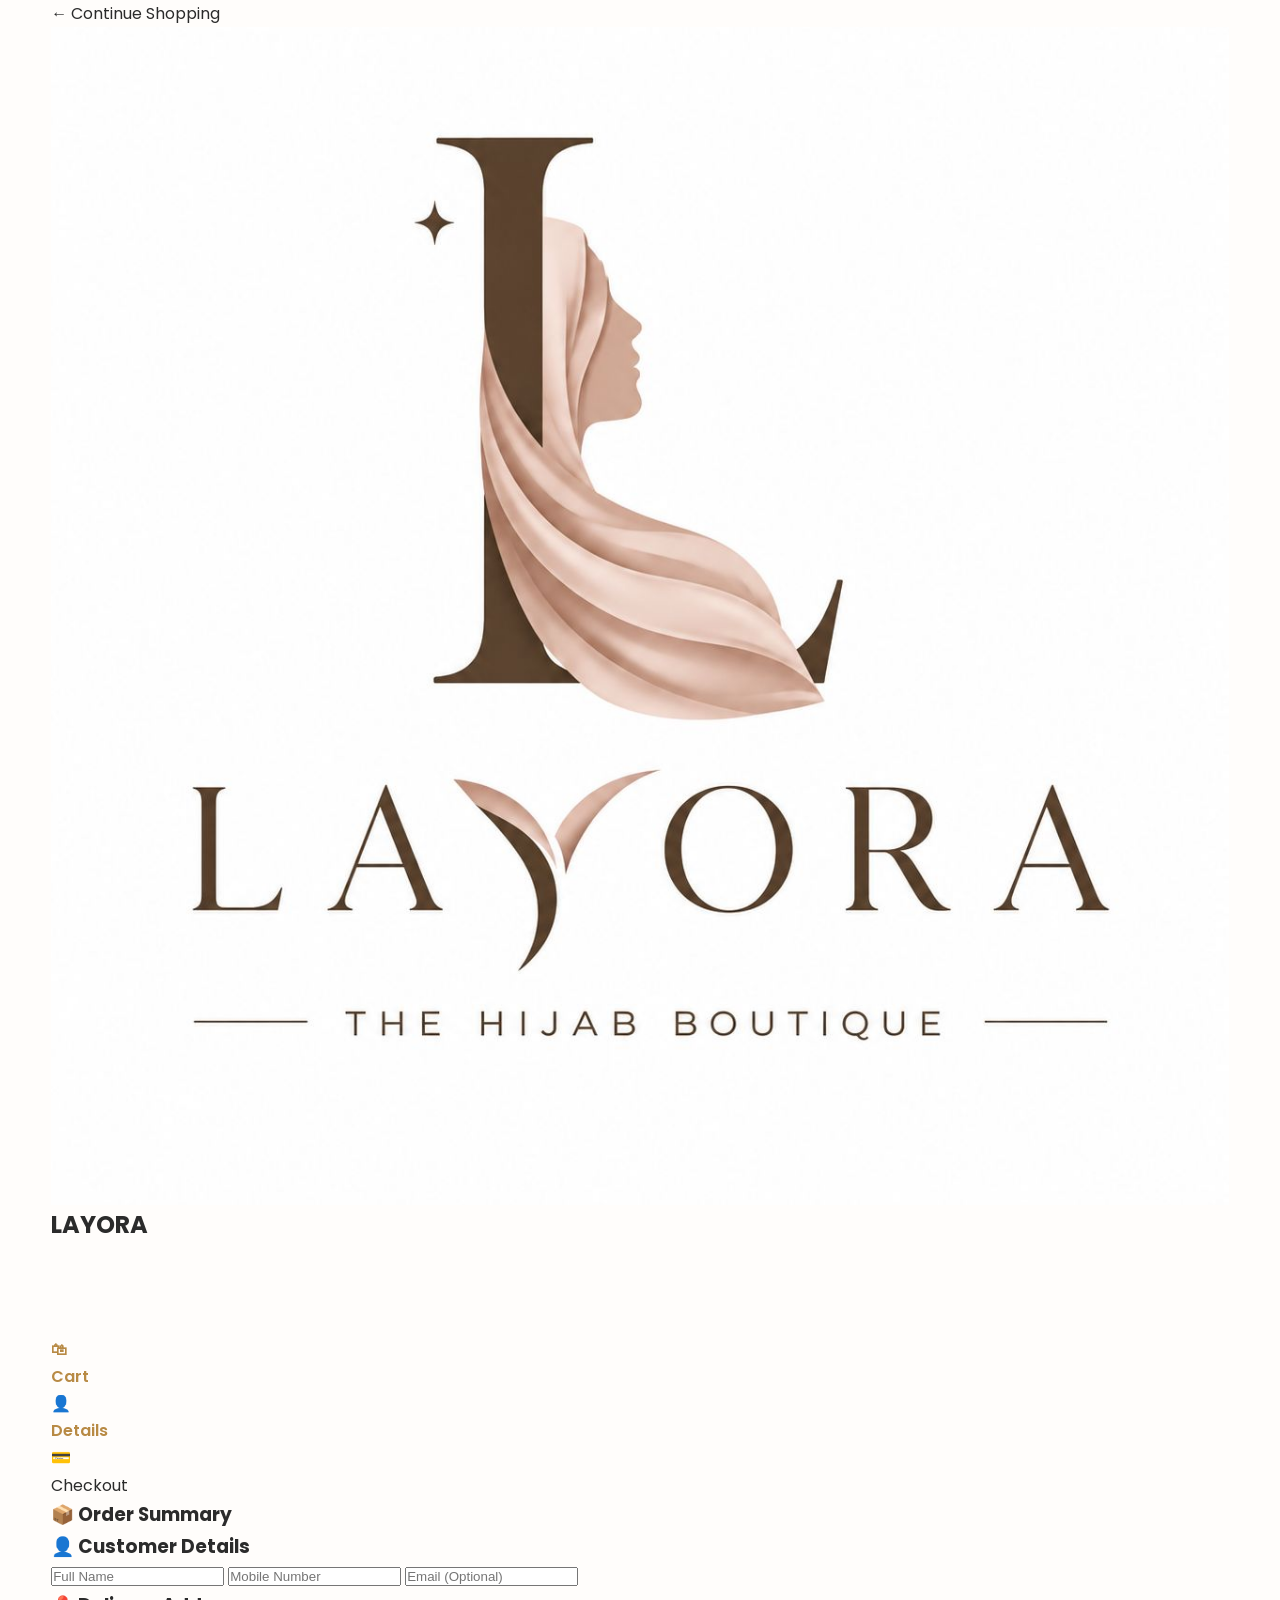
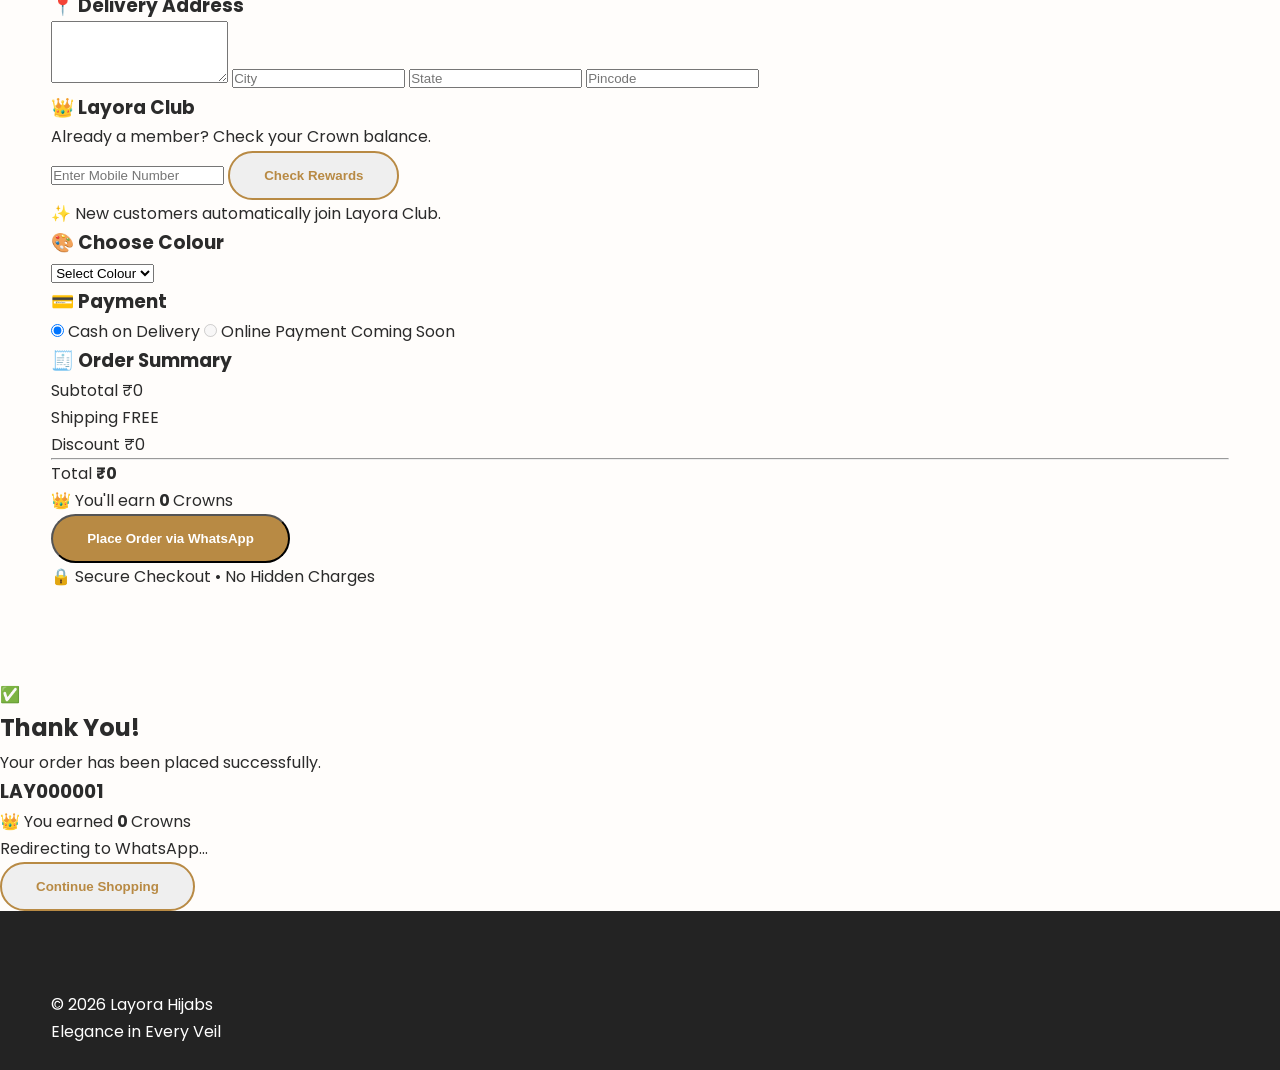
==== checkout.html @ d1447b3b "Create checkout.html" ====
<!DOCTYPE html>
<html lang="en">

<head>

<meta charset="UTF-8">
<meta name="viewport" content="width=device-width, initial-scale=1.0">

<title>Secure Checkout | Layora</title>

<link rel="stylesheet" href="css/variables.css">
<link rel="stylesheet" href="css/style.css">

<link rel="preconnect" href="https://fonts.googleapis.com">

<link href="https://fonts.googleapis.com/css2?family=Poppins:wght@300;400;500;600;700&family=Cormorant+Garamond:wght@600;700&display=swap" rel="stylesheet">

</head>

<body>

<header class="checkout-header">

<div class="container">

<a href="collections.html" class="back-btn">

← Continue Shopping

</a>

<div class="checkout-logo">

<img src="photos/logo.jpg">

<h2>LAYORA</h2>

</div>

</div>

</header>

<section class="checkout">

<div class="container">

<div class="checkout-progress">

<div class="step active">

🛍

<p>Cart</p>

</div>

<div class="line"></div>

<div class="step active">

👤

<p>Details</p>

</div>

<div class="line"></div>

<div class="step">

💳

<p>Checkout</p>

</div>

</div>

<div class="checkout-grid">

<div class="checkout-left">

<div class="checkout-card">

<h3>

📦 Order Summary

</h3>

<div id="orderSummary">

<!-- Product loads here -->

</div>

</div>

<div class="checkout-card">

<h3>

👤 Customer Details

</h3>

<input

type="text"

id="customerName"

placeholder="Full Name"

required>

<input

type="tel"

id="customerPhone"

placeholder="Mobile Number"

maxlength="10"

required>

<input

type="email"

id="customerEmail"

placeholder="Email (Optional)">

</div>

<div class="checkout-card">

<h3>

📍 Delivery Address

</h3>

<textarea

id="customerAddress"

rows="4"

placeholder="Complete Address"

required>

</textarea>

<input

type="text"

id="customerCity"

placeholder="City">

<input

type="text"

id="customerState"

placeholder="State">

<input

type="number"

id="customerPincode"

placeholder="Pincode">

</div><!-- ==========================================
LAYORA CLUB
========================================== -->

<div class="checkout-card">

<h3>👑 Layora Club</h3>

<p>Already a member? Check your Crown balance.</p>

<div class="reward-check">

<input
type="tel"
id="rewardPhone"
placeholder="Enter Mobile Number">

<button
type="button"
id="checkRewardsBtn"
class="secondary-btn">

Check Rewards

</button>

</div>

<div id="rewardResult" class="reward-result">

<p>✨ New customers automatically join Layora Club.</p>

</div>

</div>

<!-- ==========================================
PRODUCT OPTIONS
========================================== -->

<div class="checkout-card">

<h3>🎨 Choose Colour</h3>

<select id="selectedColour">

<option value="">Select Colour</option>

<option>Black</option>

<option>White</option>

<option>Beige</option>

<option>Mocha</option>

<option>Olive</option>

<option>Grey</option>

<option>Other</option>

</select>

<input
type="text"
id="otherColour"
placeholder="Enter Colour"
style="display:none;margin-top:15px;">

</div>

</div>

<!-- ==========================================
RIGHT SIDE
========================================== -->

<div class="checkout-right">

<div class="checkout-card">

<h3>💳 Payment</h3>

<label class="payment-option">

<input
type="radio"
name="payment"
value="COD"
checked>

Cash on Delivery

</label>

<label class="payment-option">

<input
type="radio"
name="payment"
value="ONLINE"
disabled>

Online Payment

<span class="coming-soon">

Coming Soon

</span>

</label>

</div>

<div class="checkout-card">

<h3>🧾 Order Summary</h3>

<div class="summary-row">

<span>Subtotal</span>

<span id="subtotalPrice">₹0</span>

</div>

<div class="summary-row">

<span>Shipping</span>

<span>FREE</span>

</div>

<div class="summary-row">

<span>Discount</span>

<span id="discountPrice">₹0</span>

</div>

<hr>

<div class="summary-total">

<span>Total</span>

<strong id="finalPrice">

₹0

</strong>

</div>

<div class="earn-crowns">

👑

You'll earn

<strong id="earnCrowns">

0

</strong>

Crowns

</div>

<button
id="placeOrderBtn"
class="primary-btn full-width">

Place Order via WhatsApp

</button>

<p class="checkout-note">

🔒 Secure Checkout • No Hidden Charges

</p>

</div>

</div>

</div>

</div>

</section><!-- ==========================================
SUCCESS POPUP
========================================== -->

<div id="successPopup" class="success-popup">

<div class="success-card">

<div class="success-icon">

✅

</div>

<h2>

Thank You!

</h2>

<p>

Your order has been placed successfully.

</p>

<h3 id="successOrderId">

LAY000001

</h3>

<div class="reward-earned">

👑 You earned

<strong id="successCrowns">

0

</strong>

Crowns

</div>

<p>

Redirecting to WhatsApp...

</p>

<div class="loading-bar">

<div class="loading-progress"></div>

</div>

<button onclick="window.location='index.html'" class="secondary-btn">

Continue Shopping

</button>

</div>

</div>

<!-- ==========================================
FOOTER
========================================== -->

<footer class="checkout-footer">

<div class="container">

<p>

© 2026 Layora Hijabs

</p>

<p>

Elegance in Every Veil

</p>

</div>

</footer>

<script src="js/products.js"></script>
<script src="js/utils.js"></script>
<script src="js/whatsapp.js"></script>
<script src="js/script.js"></script>

<script>

const colour=document.getElementById("selectedColour");
const other=document.getElementById("otherColour");

if(colour){

colour.addEventListener("change",()=>{

other.style.display=

colour.value==="Other"

?"block"

:"none";

});

}

</script>

</body>

</html>
---- css/variables.css ----
/* ==========================================
LAYORA V2 DESIGN SYSTEM
========================================== */

:root{

/* Luxury Brand Colors */

--primary:#B76E79;
--primary-dark:#9F5B67;
--secondary:#D4AF37;
--secondary-light:#E8C86B;

--background:#FFFDFB;
--surface:#FFFFFF;

--soft-pink:#FDF2F5;
--light-pink:#F8E8EE;

--text:#2D2D2D;
--text-light:#6E6E6E;

--border:#ECECEC;

--success:#4CAF50;
--danger:#E53935;

--white:#FFFFFF;
--black:#111111;

/* Typography */

--heading-font:"Cormorant Garamond",serif;
--body-font:"Poppins",sans-serif;

/* Font Sizes */

--fs-xs:12px;
--fs-sm:14px;
--fs-md:16px;
--fs-lg:18px;
--fs-xl:22px;
--fs-2xl:32px;
--fs-3xl:42px;
--fs-4xl:56px;

/* Font Weight */

--fw-light:300;
--fw-normal:400;
--fw-medium:500;
--fw-semibold:600;
--fw-bold:700;

/* Border Radius */

--radius-sm:8px;
--radius-md:14px;
--radius-lg:20px;
--radius-xl:30px;
--radius-round:999px;

/* Shadows */

--shadow-sm:0 4px 12px rgba(0,0,0,.05);

--shadow-md:0 10px 25px rgba(0,0,0,.08);

--shadow-lg:0 20px 50px rgba(0,0,0,.12);

--shadow-gold:0 12px 35px rgba(212,175,55,.25);

/* Transition */

--transition:all .35s ease;

/* Max Width */

--container:1280px;

/* Spacing */

--space-xs:8px;
--space-sm:16px;
--space-md:24px;
--space-lg:40px;
--space-xl:60px;
--space-2xl:90px;

/* Gradient */

--gradient-primary:linear-gradient(
135deg,
#FDF2F5 0%,
#FFFDFB 50%,
#F8E8EE 100%
);

--gradient-gold:linear-gradient(
135deg,
#D4AF37,
#F2D57A
);

}
---- css/style.css ----
/* ==========================================
LAYORA V2
PREMIUM STYLES
========================================== */

/* RESET */

*{
margin:0;
padding:0;
box-sizing:border-box;
}

html{
scroll-behavior:smooth;
}

body{

font-family:'Poppins',sans-serif;

background:#FFFDFB;

color:#2b2b2b;

line-height:1.7;

overflow-x:hidden;

}

/* LINKS */

a{

text-decoration:none;

color:inherit;

transition:.35s;

}

/* IMAGES */

img{

display:block;

max-width:100%;

height:auto;

}

/* CONTAINER */

.container{

width:min(92%,1300px);

margin:auto;

}

/* SECTION */

section{

padding:90px 0;

}

/* SECTION TITLE */

.section-title{

text-align:center;

margin-bottom:60px;

}

.section-title h5{

font-size:14px;

letter-spacing:4px;

text-transform:uppercase;

color:#c9a227;

margin-bottom:12px;

}

.section-title h2{

font-family:'Cormorant Garamond',serif;

font-size:56px;

font-weight:700;

color:#3b2f2f;

margin-bottom:15px;

}

.section-title p{

max-width:700px;

margin:auto;

color:#777;

}

/* HEADER */

.site-header{

position:sticky;

top:0;

z-index:1000;

background:#fff;

box-shadow:0 5px 25px rgba(0,0,0,.08);

}

.header-container{

display:flex;

justify-content:space-between;

align-items:center;

padding:18px 0;

}

.logo img{

height:58px;

width:auto;

}

nav ul{

display:flex;

gap:30px;

align-items:center;

list-style:none;

}

nav a{

font-weight:500;

}

nav a:hover{

color:#b88a44;

}

.menu-toggle{

display:none;

font-size:30px;

background:none;

border:none;

cursor:pointer;

}

/* BUTTONS */

.primary-btn{

display:inline-flex;

justify-content:center;

align-items:center;

padding:15px 34px;

border-radius:50px;

background:#b88a44;

color:#fff;

font-weight:600;

transition:.35s;

}

.primary-btn:hover{

transform:translateY(-3px);

background:#9d7538;

}

.secondary-btn{

display:inline-flex;

justify-content:center;

align-items:center;

padding:15px 34px;

border:2px solid #b88a44;

border-radius:50px;

color:#b88a44;

font-weight:600;

transition:.35s;

}

.secondary-btn:hover{

background:#b88a44;

color:white;

}/* ==========================================
HERO
========================================== */

.hero{

background:linear-gradient(135deg,#fffdfb,#fdf4ef);

padding:100px 0;

}

.hero-grid{

display:grid;

grid-template-columns:1fr 1fr;

align-items:center;

gap:60px;

}

.hero-content h5{

font-size:14px;

letter-spacing:4px;

text-transform:uppercase;

color:#b88a44;

margin-bottom:15px;

}

.hero-content h1{

font-family:'Cormorant Garamond',serif;

font-size:68px;

line-height:1.1;

color:#2b2b2b;

margin-bottom:20px;

}

.hero-content h1 span{

display:block;

color:#b88a44;

}

.hero-content p{

font-size:18px;

color:#666;

max-width:550px;

margin-bottom:35px;

}

.hero-buttons{

display:flex;

gap:18px;

flex-wrap:wrap;

}

.hero-image img{

border-radius:30px;

box-shadow:0 25px 60px rgba(0,0,0,.12);

}

/* ==========================================
CATEGORY
========================================== */

.categories{

background:#fff;

}

.category-grid{

display:grid;

grid-template-columns:repeat(4,1fr);

gap:25px;

margin-top:40px;

}

.category-grid a{

background:white;

border-radius:22px;

overflow:hidden;

box-shadow:0 8px 30px rgba(0,0,0,.08);

transition:.35s;

}

.category-grid a:hover{

transform:translateY(-8px);

}

.category-grid img{

height:300px;

object-fit:cover;

}

.category-grid h3{

padding:18px;

text-align:center;

font-family:'Cormorant Garamond',serif;

font-size:28px;

}

/* ==========================================
PRODUCT GRID
========================================== */

.product-grid{

display:grid;

grid-template-columns:repeat(4,1fr);

gap:28px;

margin-top:40px;

}

.product-card{

background:#fff;

border-radius:22px;

overflow:hidden;

box-shadow:0 10px 30px rgba(0,0,0,.08);

transition:.35s;

}

.product-card:hover{

transform:translateY(-8px);

}

.product-card img{

height:340px;

object-fit:cover;

}

.product-info{

padding:18px;

}

.product-category{

font-size:13px;

color:#999;

margin-bottom:8px;

text-transform:uppercase;

letter-spacing:2px;

}

.product-title{

font-size:22px;

font-family:'Cormorant Garamond',serif;

margin-bottom:10px;

}

.product-price{

display:flex;

gap:10px;

align-items:center;

margin-bottom:18px;

}

.offer-price{

font-size:24px;

font-weight:700;

color:#b88a44;

}

.original-price{

text-decoration:line-through;

color:#999;

}

.product-buttons{

display:flex;

}

.details-btn{

width:100%;

text-align:center;

padding:14px;

background:#b88a44;

color:white;

border-radius:12px;

font-weight:600;

transition:.35s;

}

.details-btn:hover{

background:#9d7538;

}

.center-btn{

text-align:center;

margin-top:45px;

}

/* ==========================================
WHY LAYORA
========================================== */

.why-grid{

display:grid;

grid-template-columns:repeat(4,1fr);

gap:25px;

margin-top:50px;

}

.why-card{

background:white;

padding:35px 25px;

text-align:center;

border-radius:22px;

box-shadow:0 10px 25px rgba(0,0,0,.08);

transition:.35s;

}

.why-card:hover{

transform:translateY(-8px);

}

.why-icon{

font-size:50px;

margin-bottom:20px;

}

.why-card h3{

font-family:'Cormorant Garamond',serif;

font-size:28px;

margin-bottom:15px;

}

.why-card p{

color:#777;

font-size:15px;

}/* ==========================================
LAYORA CLUB
========================================== */

.loyalty-section{

background:linear-gradient(135deg,#fff8f1,#fffdfb);

}

.loyalty-container{

display:grid;

grid-template-columns:1fr 1fr;

gap:60px;

align-items:center;

}

.loyalty-image img{

border-radius:28px;

box-shadow:0 20px 50px rgba(0,0,0,.12);

}

.loyalty-text h5{

color:#b88a44;

letter-spacing:4px;

margin-bottom:12px;

}

.loyalty-text h2{

font-family:'Cormorant Garamond',serif;

font-size:58px;

margin-bottom:20px;

}

.loyalty-text p{

color:#666;

margin-bottom:20px;

}

.loyalty-text ul{

list-style:none;

margin-bottom:35px;

}

.loyalty-text li{

margin-bottom:12px;

font-size:17px;

}

/* ==========================================
STORE
========================================== */

.store-grid{

display:grid;

grid-template-columns:1fr 1fr;

gap:60px;

align-items:center;

}

.store-image img{

border-radius:28px;

height:520px;

object-fit:cover;

box-shadow:0 20px 50px rgba(0,0,0,.12);

}

.store-info{

background:white;

padding:45px;

border-radius:24px;

box-shadow:0 15px 40px rgba(0,0,0,.08);

}

.store-info h3{

font-size:42px;

font-family:'Cormorant Garamond',serif;

margin-bottom:20px;

}

.store-info p{

margin-bottom:18px;

color:#666;

}

.store-buttons{

display:flex;

gap:15px;

flex-wrap:wrap;

margin-top:25px;

}

/* ==========================================
WHATSAPP CTA
========================================== */

.whatsapp-banner{

background:linear-gradient(135deg,#caa45d,#b88a44);

color:white;

text-align:center;

padding:90px 20px;

}

.whatsapp-banner h2{

font-size:52px;

font-family:'Cormorant Garamond',serif;

margin-bottom:20px;

}

.whatsapp-banner p{

max-width:700px;

margin:auto;

margin-bottom:35px;

}

/* ==========================================
FOOTER
========================================== */

footer{

background:#232323;

color:white;

padding:80px 0 25px;

}

.footer-grid{

display:grid;

grid-template-columns:repeat(4,1fr);

gap:40px;

}

.footer-logo{

width:130px;

margin-bottom:20px;

}

footer h3{

margin-bottom:20px;

font-size:24px;

font-family:'Cormorant Garamond',serif;

color:#d9b26f;

}

footer ul{

list-style:none;

}

footer li{

margin-bottom:12px;

}

footer a{

color:#ddd;

}

footer a:hover{

color:#d9b26f;

}

.copyright{

margin-top:60px;

border-top:1px solid rgba(255,255,255,.15);

padding-top:20px;

text-align:center;

color:#aaa;

}

/* ==========================================
FLOATING BUTTONS
========================================== */

.floating-whatsapp{

position:fixed;

bottom:22px;

right:22px;

width:62px;

height:62px;

background:#25D366;

border-radius:50%;

display:flex;

align-items:center;

justify-content:center;

box-shadow:0 15px 40px rgba(0,0,0,.25);

z-index:999;

}

.floating-whatsapp img{

width:32px;

}

#backToTop{

position:fixed;

right:25px;

bottom:100px;

width:52px;

height:52px;

border:none;

border-radius:50%;

background:#b88a44;

color:white;

font-size:22px;

cursor:pointer;

display:none;

}

/* ==========================================
MOBILE
========================================== */

@media(max-width:992px){

.hero-grid,
.loyalty-container,
.store-grid{

grid-template-columns:1fr;

}

.category-grid,
.product-grid,
.why-grid{

grid-template-columns:repeat(2,1fr);

}

.footer-grid{

grid-template-columns:repeat(2,1fr);

}

}

@media(max-width:768px){

.menu-toggle{

display:block;

}

#mobileMenu{

display:none;

width:100%;

margin-top:15px;

}

#mobileMenu.active{

display:block;

}

#mobileMenu ul{

display:flex;

flex-direction:column;

gap:15px;

}

.hero{

padding:70px 0;

}

.hero-content{

text-align:center;

}

.hero-content h1{

font-size:42px;

}

.hero-buttons{

flex-direction:column;

}

.primary-btn,
.secondary-btn{

width:100%;

}

.category-grid,
.product-grid,
.why-grid{

grid-template-columns:1fr;

}

.footer-grid{

grid-template-columns:1fr;

text-align:center;

}

.store-buttons{

flex-direction:column;

}

.loyalty-text h2{

font-size:40px;

}

.whatsapp-banner h2{

font-size:38px;

}

}

@media(max-width:480px){

.hero-content h1{

font-size:34px;

}

.section-title h2{

font-size:34px;

}

.logo img{

height:46px;

}

.store-info{

padding:25px;

}

}
/* ==========================================
ANNOUNCEMENT BAR
========================================== */

.announcement{
background:linear-gradient(90deg,#d4af37,#b88a44);
color:#fff;
text-align:center;
padding:12px 20px;
font-size:14px;
font-weight:500;
letter-spacing:1px;
}

/* ==========================================
LOADER
========================================== */

#loader{
position:fixed;
top:0;
left:0;
width:100%;
height:100%;
background:#fff;
display:flex;
justify-content:center;
align-items:center;
z-index:99999;
transition:.5s;
}

.loader-content{
text-align:center;
}

.loader-content img{
width:120px;
margin:auto;
margin-bottom:20px;
}

.loader-content h2{
font-family:'Cormorant Garamond',serif;
font-size:42px;
color:#b88a44;
margin-bottom:10px;
}

.loader-content p{
letter-spacing:2px;
color:#777;
}

/* ==========================================
UTILITY
========================================== */

.center-btn{
margin-top:45px;
text-align:center;
}

.active{
color:#b88a44;
font-weight:600;
}

/* ==========================================
SMOOTH ANIMATIONS
========================================== */

.product-card,
.category-grid a,
.why-card,
.store-info{
transition:.35s ease;
}

.product-card:hover,
.category-grid a:hover,
.why-card:hover{
transform:translateY(-8px);
}

.primary-btn,
.secondary-btn{
transition:.3s ease;
}

.primary-btn:hover,
.secondary-btn:hover{
transform:translateY(-3px);
}

/* ==========================================
MOBILE MENU ANIMATION
========================================== */

@media(max-width:768px){

.header-container{
flex-wrap:wrap;
}

#mobileMenu{
display:none;
width:100%;
animation:fadeMenu .25s ease;
}

#mobileMenu.active{
display:block;
}

#mobileMenu ul{
display:flex;
flex-direction:column;
gap:16px;
padding:20px 0;
}

#mobileMenu li{
width:100%;
}

#mobileMenu a{
display:block;
padding:12px;
border-radius:12px;
}

#mobileMenu a:hover{
background:#f7f3ef;
}

}

@keyframes fadeMenu{

from{
opacity:0;
transform:translateY(-15px);
}

to{
opacity:1;
transform:translateY(0);
}

}

/* ==========================================
SCROLLBAR
========================================== */

::-webkit-scrollbar{
width:8px;
}

::-webkit-scrollbar-thumb{
background:#c7a15b;
border-radius:20px;
}

::-webkit-scrollbar-track{
background:#f5f5f5;
}

/* ==========================================
IMAGE EFFECTS
========================================== */

.hero-image img,
.store-image img,
.loyalty-image img{
transition:.5s;
}

.hero-image img:hover,
.store-image img:hover,
.loyalty-image img:hover{
transform:scale(1.03);
}

/* ==========================================
SELECTION
========================================== */

::selection{
background:#d4af37;
color:white;
}
.site-header.scrolled{

box-shadow:0 8px 25px rgba(0,0,0,.12);

transition:.3s;

}
/* TOAST */

.toast{

position:fixed;

left:50%;

bottom:25px;

transform:translateX(-50%);

background:#2b2b2b;

color:#fff;

padding:14px 24px;

border-radius:30px;

opacity:0;

transition:.3s;

z-index:99999;

}

.toast.show{

opacity:1;

}
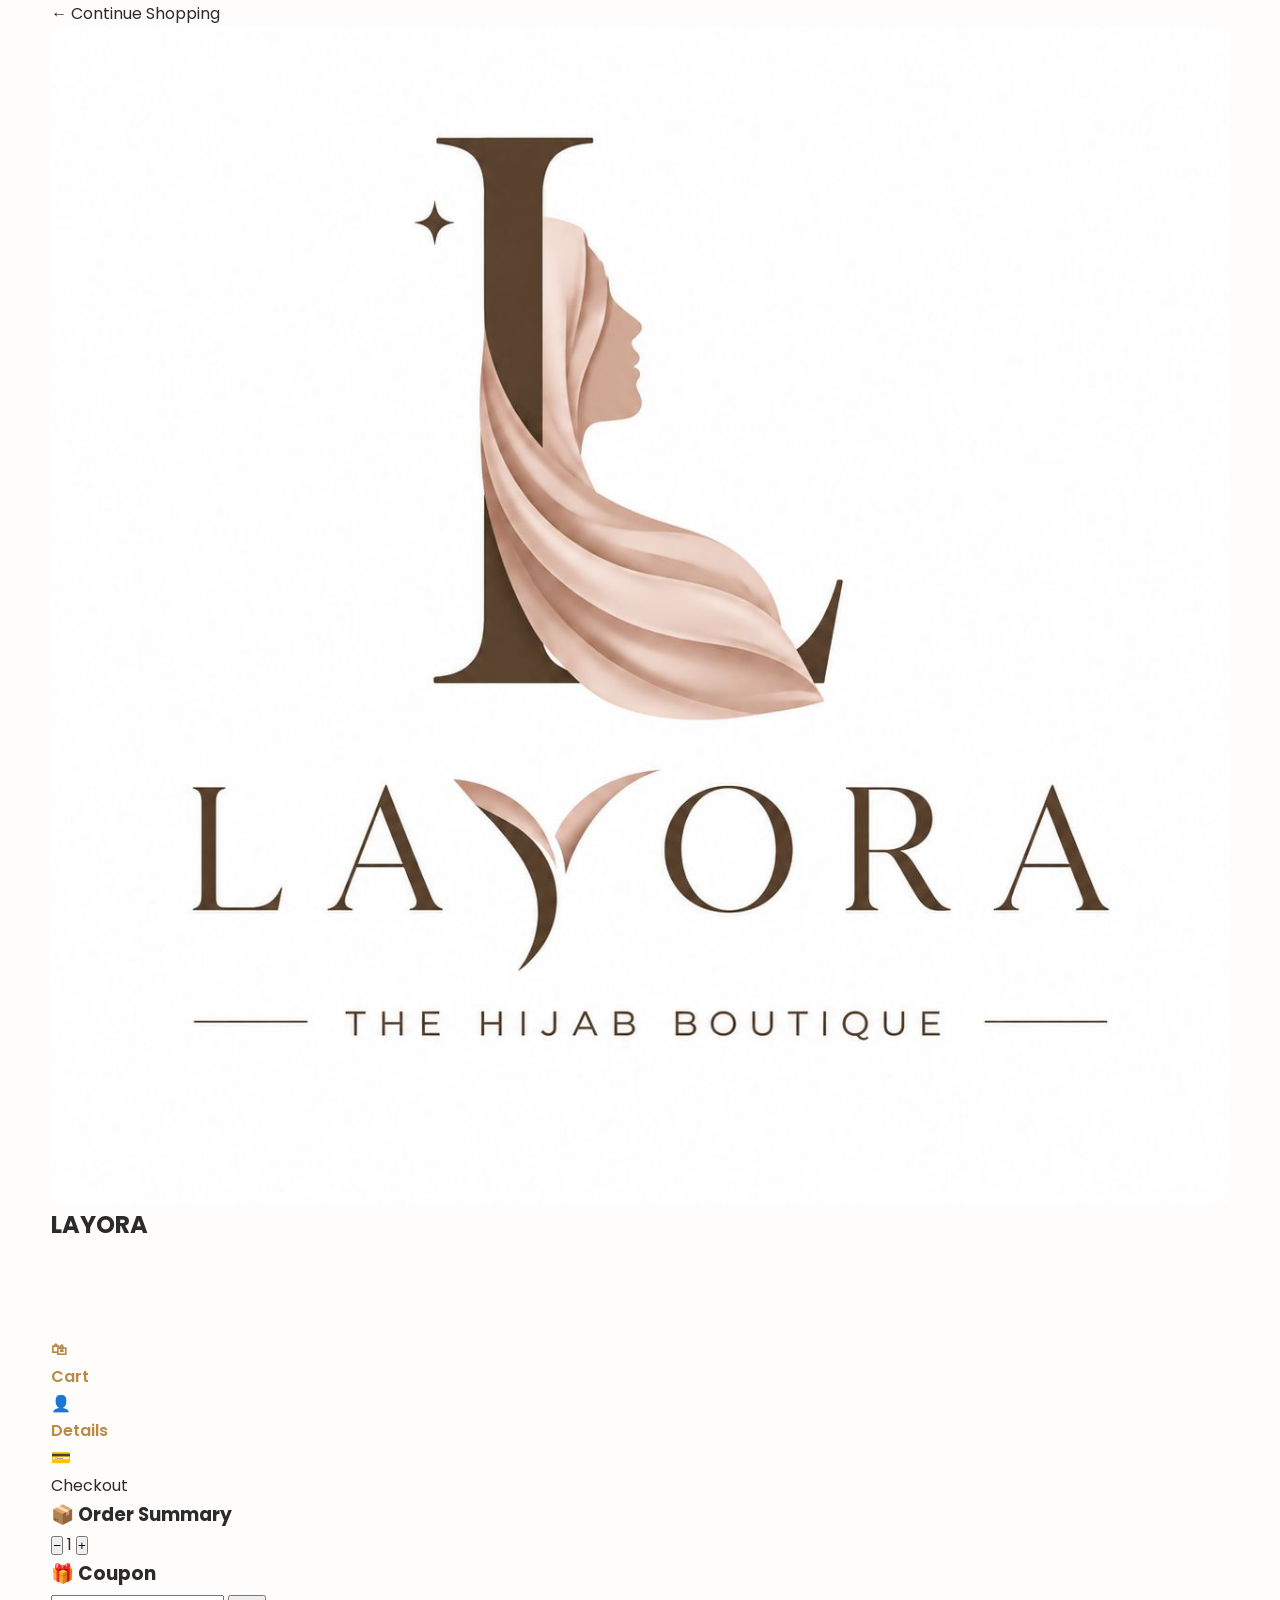
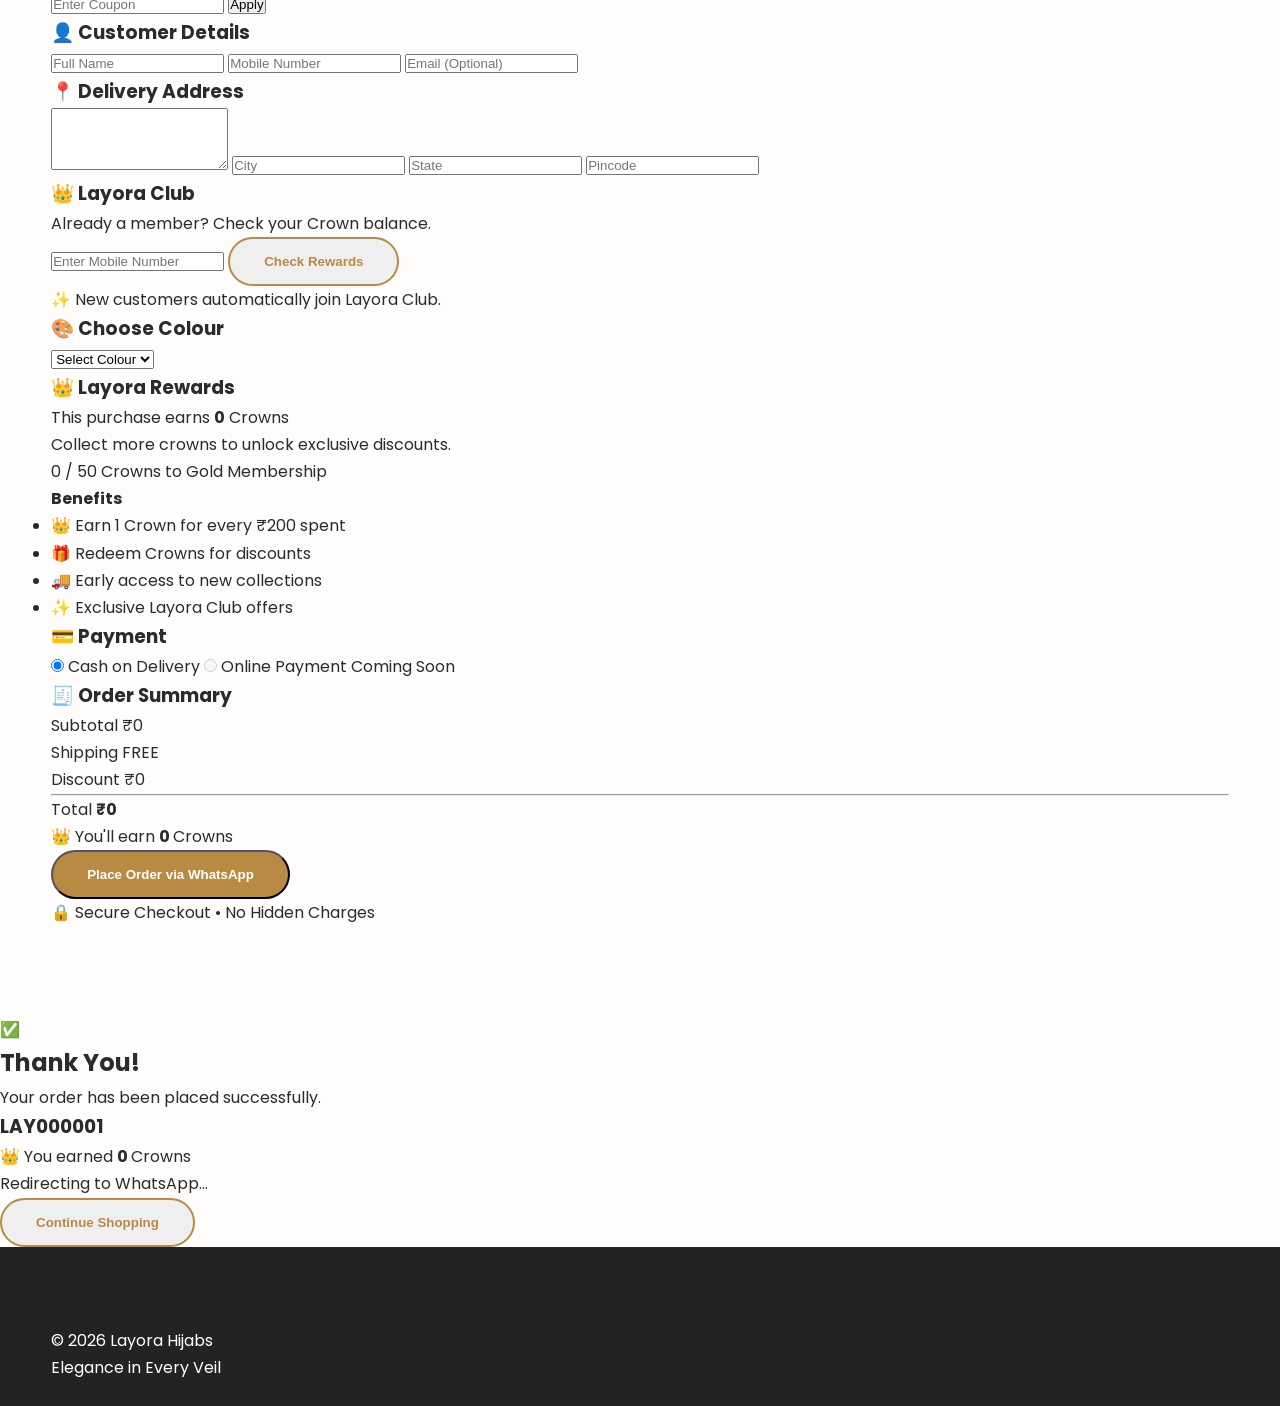
==== commit d819bd83: "Update checkout.html" ====
--- a/checkout.html
+++ b/checkout.html
@@ -83,22 +83,43 @@
 
 <div class="checkout-card">
 
-<h3>
-
-📦 Order Summary
-
-</h3>
-
-<div id="orderSummary">
-
-<!-- Product loads here -->
-
-</div>
-
-</div>
-
-<div class="checkout-card">
-
+<h3>📦 Order Summary</h3>
+
+<div id="orderSummary"></div>
+
+<div class="qty-box">
+
+<button id="qtyMinus">−</button>
+
+<span id="qtyValue">1</span>
+
+<button id="qtyPlus">+</button>
+
+</div>
+
+</div>
+<div class="checkout-card">
+
+<h3>🎁 Coupon</h3>
+
+<div class="coupon-box">
+
+<input
+type="text"
+id="couponCode"
+placeholder="Enter Coupon">
+
+<button
+id="applyCoupon"
+type="button">
+
+Apply
+
+</button>
+
+</div>
+
+</div>
 <h3>
 
 👤 Customer Details
@@ -261,6 +282,58 @@
 
 <div class="checkout-right">
 
+<!-- 👑 Crown Reward Card -->
+<div class="checkout-card crown-card">
+
+<h3>👑 Layora Rewards</h3>
+
+<div class="reward-preview">
+
+<p>
+This purchase earns
+<strong id="earnCrowns">0</strong>
+Crowns
+</p>
+
+<p>
+Collect more crowns to unlock exclusive discounts.
+</p>
+
+<div class="reward-progress">
+
+<div class="reward-progress-bar">
+
+<div id="rewardProgressFill"></div>
+
+</div>
+
+<p id="rewardProgressText">
+
+0 / 50 Crowns to Gold Membership
+
+</p>
+
+</div>
+
+<div class="reward-benefits">
+
+<h4>Benefits</h4>
+
+<ul>
+
+<li>👑 Earn 1 Crown for every ₹200 spent</li>
+
+<li>🎁 Redeem Crowns for discounts</li>
+
+<li>🚚 Early access to new collections</li>
+
+<li>✨ Exclusive Layora Club offers</li>
+
+</ul>
+
+</div>
+
+<!-- Payment Card -->
 <div class="checkout-card">
 
 <h3>💳 Payment</h3>
@@ -473,6 +546,7 @@
 <script src="js/utils.js"></script>
 <script src="js/whatsapp.js"></script>
 <script src="js/script.js"></script>
+<script src="js/checkout.js"></script>
 
 <script>
 
